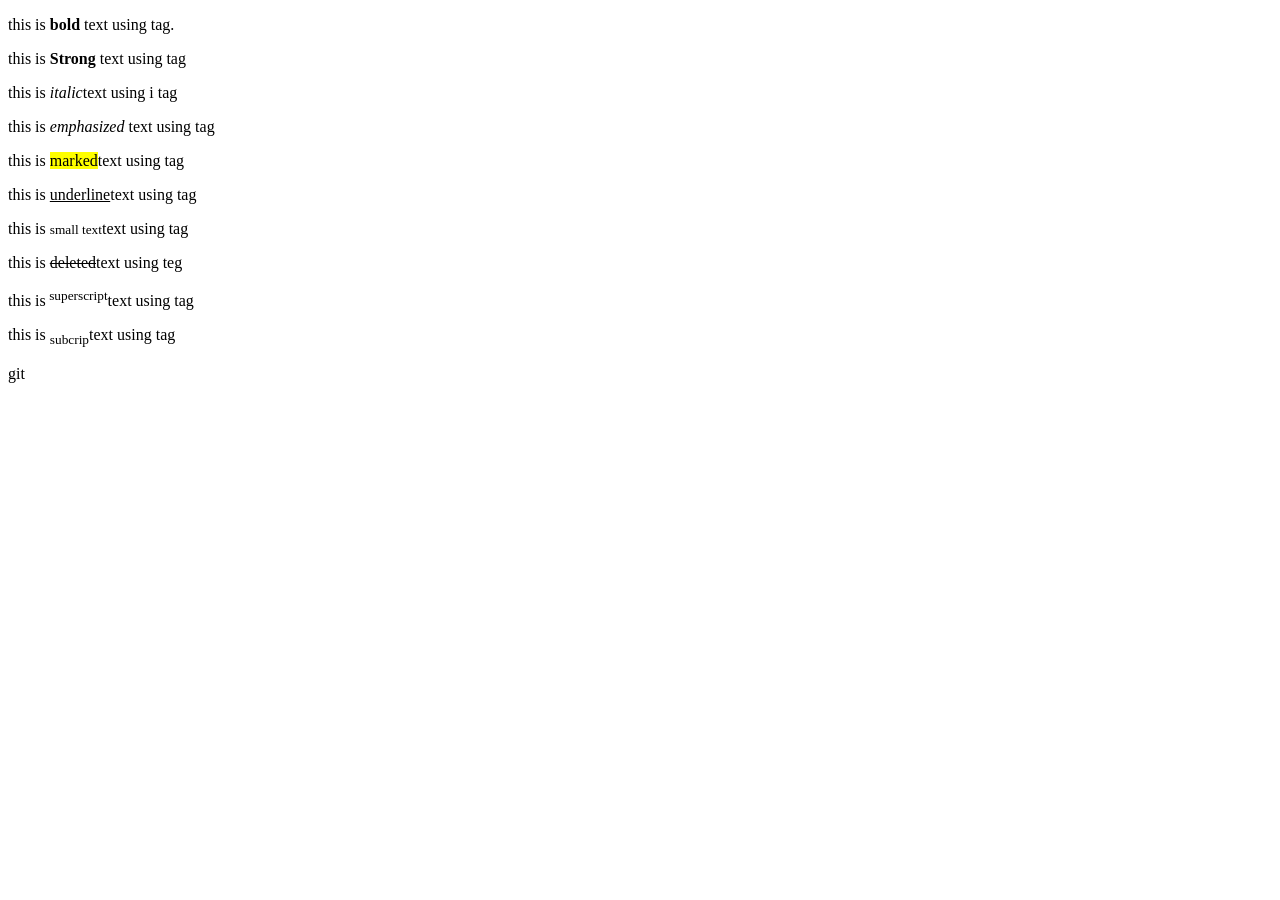
==== task2/index.html @ 8d500542 "first commit" ====
<!DOCTYPE html>
<html lang="en">
<head>
    <meta charset="UTF-8">
    <meta name="viewport" content="width=device-width, initial-scale=1.0">
    <title>Text Formating Examples</title>
</head>
<body>

    <p>this is <b>bold</b> text using tag.</p>
    <p>this is<strong> Strong</strong> text using tag</p>
    <p>this is <i>italic</i>text using i tag</p>
        <p>this is <em>emphasized</em> text using  tag</p>
        <p> this is <mark> marked</mark>text using tag</p>

        <p>this is <u>underline</u>text using tag</p>
        <p> this is <small>small text</small>text using tag</p>
        <P>this is <del> deleted</del>text using teg</P>
        <p> this is<sup> superscript</sup>text using tag</p>
        <p>this is <sub> subcrip</sub>text using tag</p>

        




    
</body>
</html>git
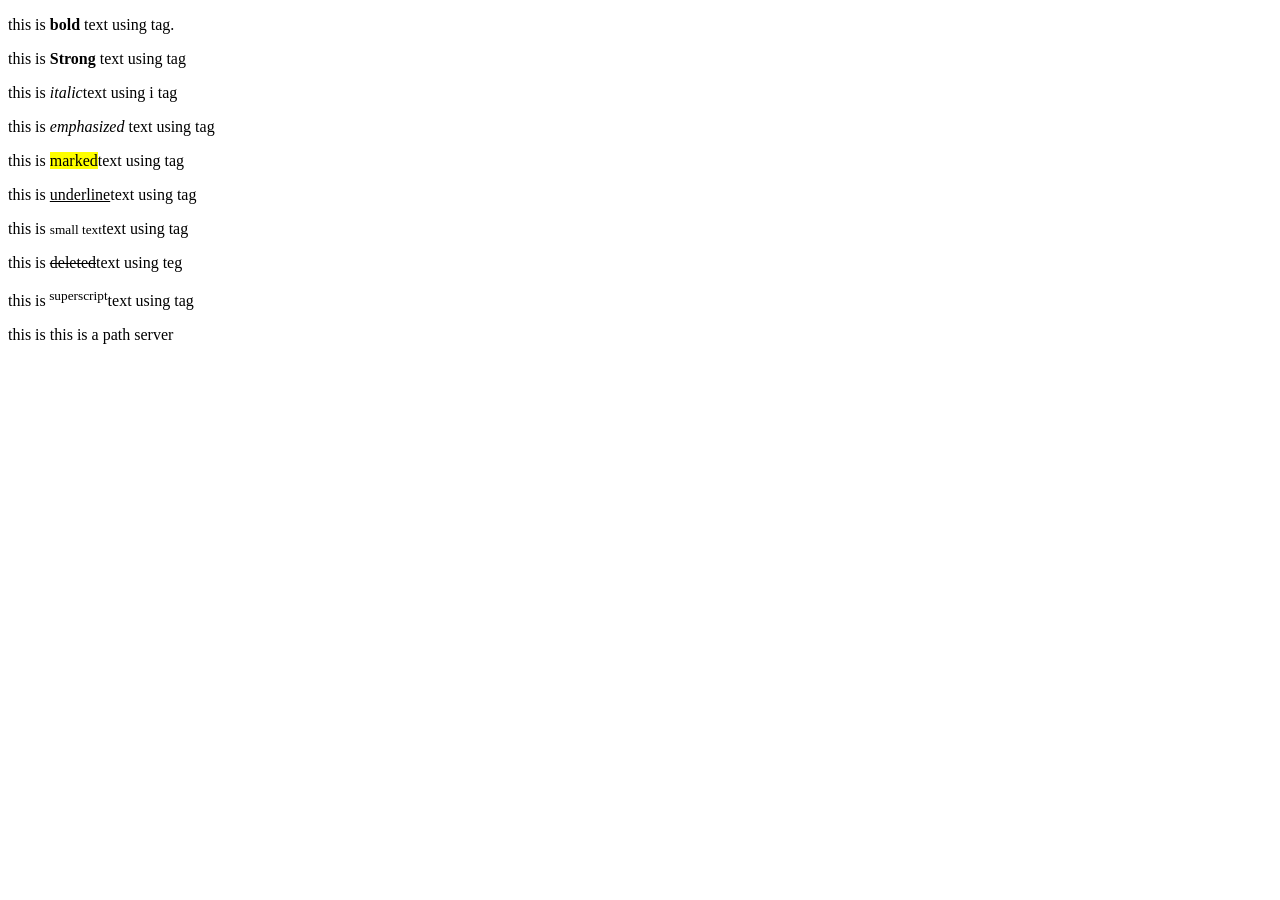
==== commit 84d122b2: "employee" ====
--- a/task2/index.html
+++ b/task2/index.html
@@ -17,13 +17,4 @@
         <p> this is <small>small text</small>text using tag</p>
         <P>this is <del> deleted</del>text using teg</P>
         <p> this is<sup> superscript</sup>text using tag</p>
-        <p>this is <sub> subcrip</sub>text using tag</p>
-
-        
-
-
-
-
-    
-</body>
-</html>git+        <p>this is <yogendra> this is a path server </yogendra> 
